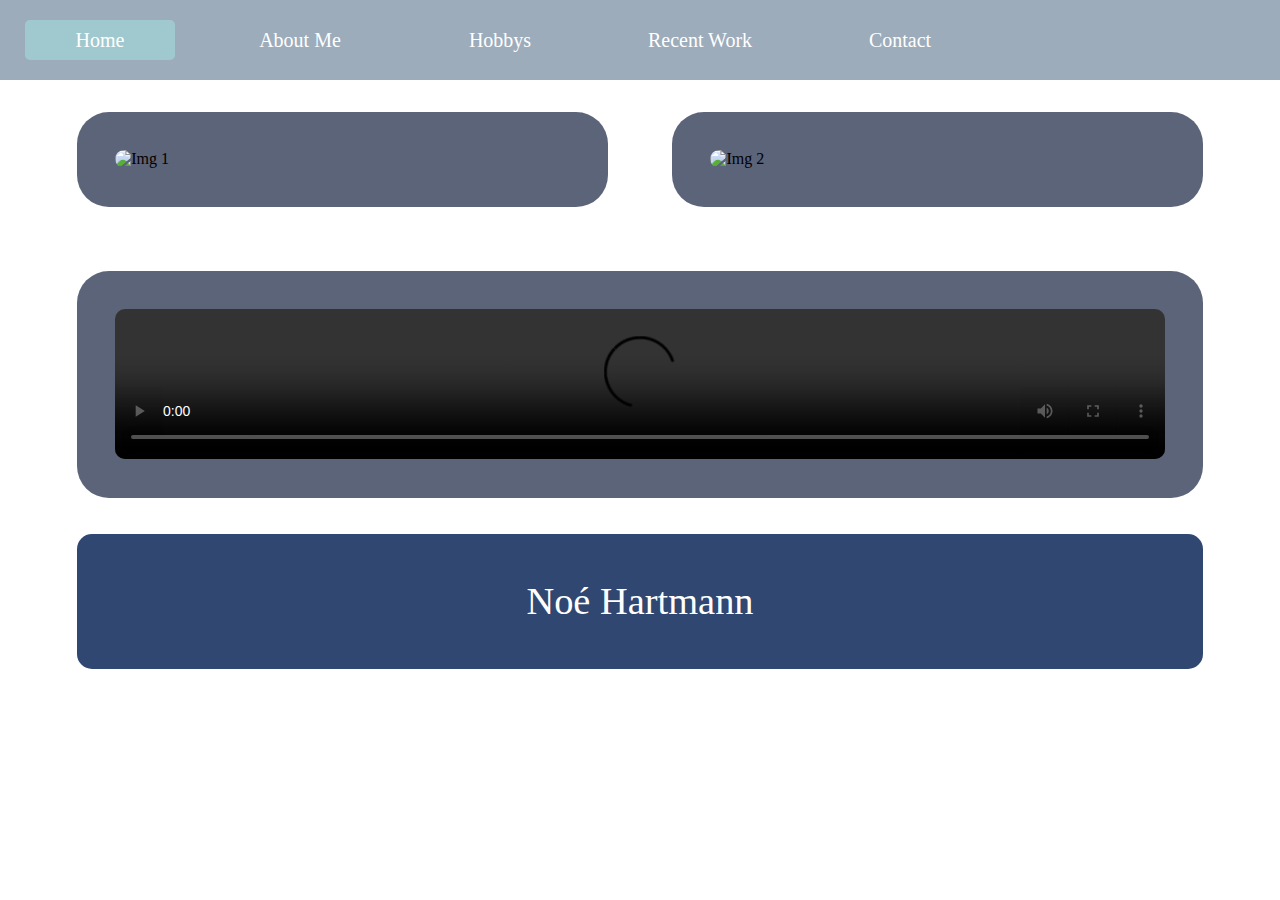
==== index.html @ 292e920b "first commit" ====
<!DOCTYPE html>
<html lang="en">

<head>
    <meta charset="UTF-8">
    <meta name="viewport" content="width=device-width, initial-scale=1.0">
    <title>Home</title>
    <link rel="stylesheet" href="style.css">
    <script src="script.js"></script>
</head>

<body>
    <nav class="header">
        <a class="headerCurrentItem mostLeftItem" href="index.html">Home</a>
        <a class="headerItem" href="aboutme.html">About Me</a>
        <a class="headerItem" href="hobbys.html">Hobbys</a>
        <a class="headerItem" href="recentWork.html">Recent Work</a>
        <a class="headerItem" href="contact.html">Contact</a>
    </nav>

    <main>
        <div class="imgContainer">
            <div class="divImg1">
                <img class="img1" src="img/lowqual/index01.jpg" data-high-res="img/highqual/index01.jpg" alt="Img 1">
            </div>
            <div class="divImg2">
                <img class="img2" src="img/lowqual/index02.jpg" data-high-res="img/highqual/index02.jpg" alt="Img 2">
            </div>
        </div>
        <div class="imgContainer2">
            <div class="divImg3">
                <video class="img3" src="vid/lowqual/pizza.mp4" data-high-res="vid/highqual/pizza.mp4" type="video/mp4" autoplay loop controls></video>
            </div>
        </div>

        <div class="footer">
            <p class="footerTitel">Noé Hartmann</p>
        </div>
    </main>
</body>

</html>
---- style.css ----
:root {
    --headerFg: rgb(255, 255, 255);
    --headerBg: #D3EFBD;
    --headerElement: #9CACBB;
    --headerMomentanElement: #A0C9CF;
    --bodyBg: #ffffff;
    --imageBg: #5C6479;
    --DivTitle: #4DA5B1;
    --FooterBg: #304771;
}

.flex {
    display: flex;
}

body {
    margin: 0;
    background-color: var(--bodyBg);
}

img {
    opacity: 0.5;
}

img[data-high-res] {
    opacity: 1;
}

.header {
    display: grid;
    width: 100vw;
    background-color: var(--headerElement);
    grid-template-columns: 1fr 1fr 1fr 1fr 1fr 3fr;
}

.headerItem {
    display: flex;
    justify-content: center;
    align-items: center;

    margin-right: 50px;
    width: 150px;
    height: 80px;

    color: var(--headerFg);
    font-size: 20px;
    background-color: var(--headerElement);
    border-radius: 5px;
    text-decoration: none;
}

.headerCurrentItem {
    display: flex;
    justify-content: center;
    align-items: center;

    margin-right: 50px;
    margin-top: 20px;
    width: 150px;
    height: 40px;

    color: var(--headerFg);
    font-size: 20px;
    background-color: var(--headerMomentanElement);
    border-radius: 5px;
    text-decoration: none;
}

.mostLeftItem {
    margin-left: 25px;
}

.imgContainer {
    display: flex;
    justify-content: center;
    margin-top: 2.5vw;
    margin-bottom: 5vw;
}

.imgContainer2 {
    display: flex;
    justify-content: center;
}

.divImg1,
.divImg2 {
    display: flex;
    justify-content: center;
    background-color: var(--imageBg);
    border-radius: 2.5vw;
    margin-right: 2.5vw;
    margin-left: 2.5vw;
}

.divImg3 {
    display: flex;
    justify-content: center;
    background-color: var(--imageBg);
    border-radius: 2.5vw;
}

.img1,
.img2 {
    width: 35.5vw;
    height: auto;
    margin: 3vw;
    border-radius: 10px;
}

.img3 {
    width: 82vw;
    height: auto;
    margin: 3vw;
    border-radius: 10px;
}

.aboutContainer {
    display: grid;
    grid-template-columns: 1fr 1fr;
}

.aboutDivImg {
    display: flex;
    justify-content: center;
    background-color: var(--imageBg);
    border-radius: 30px;
    margin-top: 5vh;
    margin-right: 6vw;
    margin-left: 6vw;
}

.aboutImg {
    width: 35vw;
    margin: 50px;
    border-radius: 10px;
}

.aboutContent {
    display: grid;
    grid-template-rows: 1fr 3fr;
}

.aboutDivTitle {
    display: flex;
    justify-content: center;
    align-items: center;

    margin-top: 5vh;
    margin-right: 6vw;

    background-color: var(--DivTitle);
    border-radius: 30px;
}

.aboutTitle {
    font-size: 40px;
    font-weight: bold;
}

.aboutDivText {
    display: flex;

    margin-top: 5vh;
    margin-right: 2vw;
    border-radius: 30px;
}

.aboutText {
    width: 40.5vw;
}

.hobbyContainer {
    display: grid;
    grid-template-columns: 1fr 1fr;
}

.hobbyDivImg {
    display: flex;
    justify-content: center;
    background-color: var(--imageBg);
    border-radius: 30px;
    margin-top: 5vh;
    margin-right: 6vw;
    margin-left: 6vw;
}

.hobbyImg {
    width: 35vw;
    margin: 50px;
    border-radius: 10px;
}

.hobbyContent {
    display: grid;
    grid-template-rows: 1fr 3fr;
}

.hobbyDivTitle {
    display: flex;
    justify-content: center;
    align-items: center;

    margin-top: 5vh;
    margin-right: 6vw;

    background-color: var(--DivTitle);
    border-radius: 30px;
}

.hobbyTitle {
    font-size: 40px;
    font-weight: bold;
}

.hobbyDivText {
    display: flex;

    margin-top: 5vh;
    margin-right: 5vw;
    border-radius: 30px;
}

.hobbyText {
    word-wrap: break-word;
    width: 40.5vw;
}

.workContainer {
    display: grid;
    grid-template-columns: 1fr 1fr 1fr
}

.workElement {
    margin-right: 5vw;
    margin-left: 6vw;

    margin-top: 10vh;
    margin-bottom: 10vh;
}

.imgButtonContainer {
    position: relative;
}

.learnMoreButton {
    position: absolute;
    top: 82%;
    left: 45%;
    transform: translate(-50%, -50%);
    z-index: 1;

    width: 10vw;
    height: 3vh;

    border-radius: 2.5px;
    color: white;
    background-color: var(--headerElement);
}

.workImg {
    width: 20vw;
    border-radius: 10px;
}

.workText {
    word-wrap: break-word;
    width: 20vw;
}

.contactTitleContainer {
    display: flex;
    justify-content: center;
    align-items: center;

    height: 15vh;

    border-radius: 15px;
    margin-top: 2.5vw;
    margin-bottom: 2.5vw;
    margin-right: 6vw;
    margin-left: 6vw;

    background-color: var(--imageBg);
    color: black;
}

.contactTitle {
    font-size: 4vw;
    font-weight: bold;
}

.contactTextContainer {
    display: flex;
    justify-content: center;
    margin-left: 6vw;
    margin-right: 6vw;
    margin-top: 3vw;
}

.contactFormular {
    display: flex;
    flex-direction: column;
    align-items: center;

    border-radius: 15px;
    margin-top: 5vh;
    margin-right: 6vw;
    margin-left: 6vw;

    background-color: var(--imageBg);

    width: 88vw;
    gap: 1rem;
}

.contactFormularForm {
    display: flex;
    flex-direction: column;
    align-items: center;

    margin-top: 5vh;

    gap: 1rem;
}

.nameFormular,
.emailFormular {
    height: 5vw;
    width: 45vw;
    text-align: center;
}

.messageFormular {
    height: 15vw;
    width: 45vw;
    text-align: center;
}

.submit {
    height: 50px;
    width: 150px;
}

.footer {
    display: flex;
    justify-content: center;
    align-items: center;

    height: 15vh;

    border-radius: 15px;
    margin-top: 4vh;
    margin-bottom: 40px;
    margin-right: 6vw;
    margin-left: 6vw;

    background-color: var(--FooterBg);
    /*Die Hintergrundfarbe habe ich hier auch geändert, da dass hellgrün nicht zum bg der main-page gepasst hat*/
    color: white;
    /*Die Schriftfarbe Weiss ist auf dem Dunkelgrün schöner wie das Schwarz*/
}

.footerTitel {
    font-size: 3vw;
}

@media (max-width: 1000px) {
    .header {
        display: flex;
        justify-content: space-between;
    }

    .headerItem {
        display: flex;
        justify-content: center;
        align-items: center;

        margin-right: 10px;
        width: 100px;
        height: 60px;

        color: var(--headerFg);
        font-size: 2vw;
        background-color: var(--headerElement);
        border-radius: 5px;
        text-decoration: none;
    }

    .headerCurrentItem {
        display: flex;
        justify-content: center;
        align-items: center;

        margin-right: 10px;
        margin-top: 10px;
        width: 100px;
        height: 40px;

        color: var(--headerFg);
        font-size: 2vw;
        background-color: var(--headerMomentanElement);
        border-radius: 5px;
        text-decoration: none;
    }

    .imgContainer {
        display: grid;
        width: 100%;
        grid-template-rows: 1fr 1fr;
        justify-content: center;
        margin-top: 5vw;
        margin-bottom: 5vw;
    }

    .divImg1 {
        display: flex;
        justify-content: center;
        background-color: var(--imageBg);
        border-radius: 2.5vw;
        margin-bottom: 5vw;
        margin-right: 2.5vw;
        margin-left: 2.5vw;
    }

    .divImg2,
    .divImg3 {
        display: flex;
        justify-content: center;
        background-color: var(--imageBg);
        border-radius: 2.5vw;
        margin-right: 2.5vw;
        margin-left: 2.5vw;
    }

    .img1,
    .img2 {
        width: 82vw;
        height: auto;
        margin: 3vw;
        border-radius: 10px;
    }

    .aboutContainer {
        display: flex;
        flex-direction: column;
        align-items: center;
    }

    .aboutDivImg {
        display: flex;
        justify-content: center;

        margin-top: 3vh;
        margin-right: 6vw;
        margin-left: 6vw;
        border-radius: 30px;

        width: 88vw;
        background-color: var(--imageBg);
    }

    .aboutImg {
        width: 82vw;
        height: auto;
        margin: 3vw;
        border-radius: 10px;
    }

    .aboutContent {
        display: grid;
        grid-template-rows: 1fr 2fr;
    }

    .aboutDivTitle {
        display: flex;
        flex-direction: column;
        justify-content: center;
        align-items: center;

        margin-right: 6vw;
        margin-left: 6vw;
        border-radius: 30px;

        width: 88vw;
        height: 15vh;
    }

    .aboutTitle {
        font-size: 4vw;
        font-weight: bold;
    }

    .aboutDivText {
        display: grid;

        margin-right: 6vw;
        margin-left: 6vw;
        border-radius: 30px;

        width: 88vw;
    }

    .aboutText {
        width: 88vw;
        font-size: 1rem;
    }

    .hobbyContainer {
        display: flex;
        flex-direction: column;
        align-items: center;
    }

    .hobbyDivImg {
        display: flex;
        justify-content: center;

        margin-top: 3vh;
        margin-right: 6vw;
        margin-left: 6vw;
        border-radius: 30px;

        width: 88vw;
        background-color: var(--imageBg);
    }

    .hobbyImg {
        width: 82vw;
        height: auto;
        margin: 3vw;
        border-radius: 10px;
    }

    .hobbyContent {
        display: grid;
        grid-template-rows: 1fr 2.2fr;
    }

    .hobbyDivTitle {
        display: flex;
        flex-direction: column;
        justify-content: center;
        align-items: center;

        margin-right: 6vw;
        margin-left: 6vw;
        border-radius: 30px;

        width: 88vw;
        height: 15vh;
    }

    .hobbyTitle {
        font-size: 4vw;
        font-weight: bold;
    }

    .hobbyDivText {
        margin-right: 6vw;
        margin-left: 6vw;
        border-radius: 30px;

        width: 88vw;
    }

    .hobbyText {
        word-wrap: break-word;
        width: 88vw;
        font-size: 1rem;
    }

    .workContainer {
        display: flex;
        flex-direction: column;
    }

    .workElement {
        margin-top: 5vh;
        margin-bottom: 1vh;
        margin-right: 6vw;
        margin-left: 6vw;
    }

    .imgButtonContainer {
        position: relative;
    }

    .learnMoreButton {
        position: absolute;
        top: 82%;
        left: 50%;
        transform: translate(-50%, -50%);
        z-index: 1;

        width: 30vw;
        height: 3vh;

        border-radius: 2.5px;
        color: white;
        background-color: var(--headerElement);
    }

    .workImg {
        width: 100%;
        object-fit: cover;
        border-radius: 10px;
    }

    .workText {
        word-wrap: break-word;
        width: 100%;
        font-size: 1rem;
    }

    .contactTextContainer {
        display: flex;
        justify-content: center;
        margin-left: 6vw;
        margin-right: 6vw;
        margin-top: 6vw;
    }

    .contactText {
        font-size: 1rem;
    }

    .nameFormular,
    .emailFormular {
        height: 5vw;
        width: 80vw;
        text-align: center;
    }

    .messageFormular {
        height: 15vw;
        width: 80vw;
        text-align: center;
    }
}
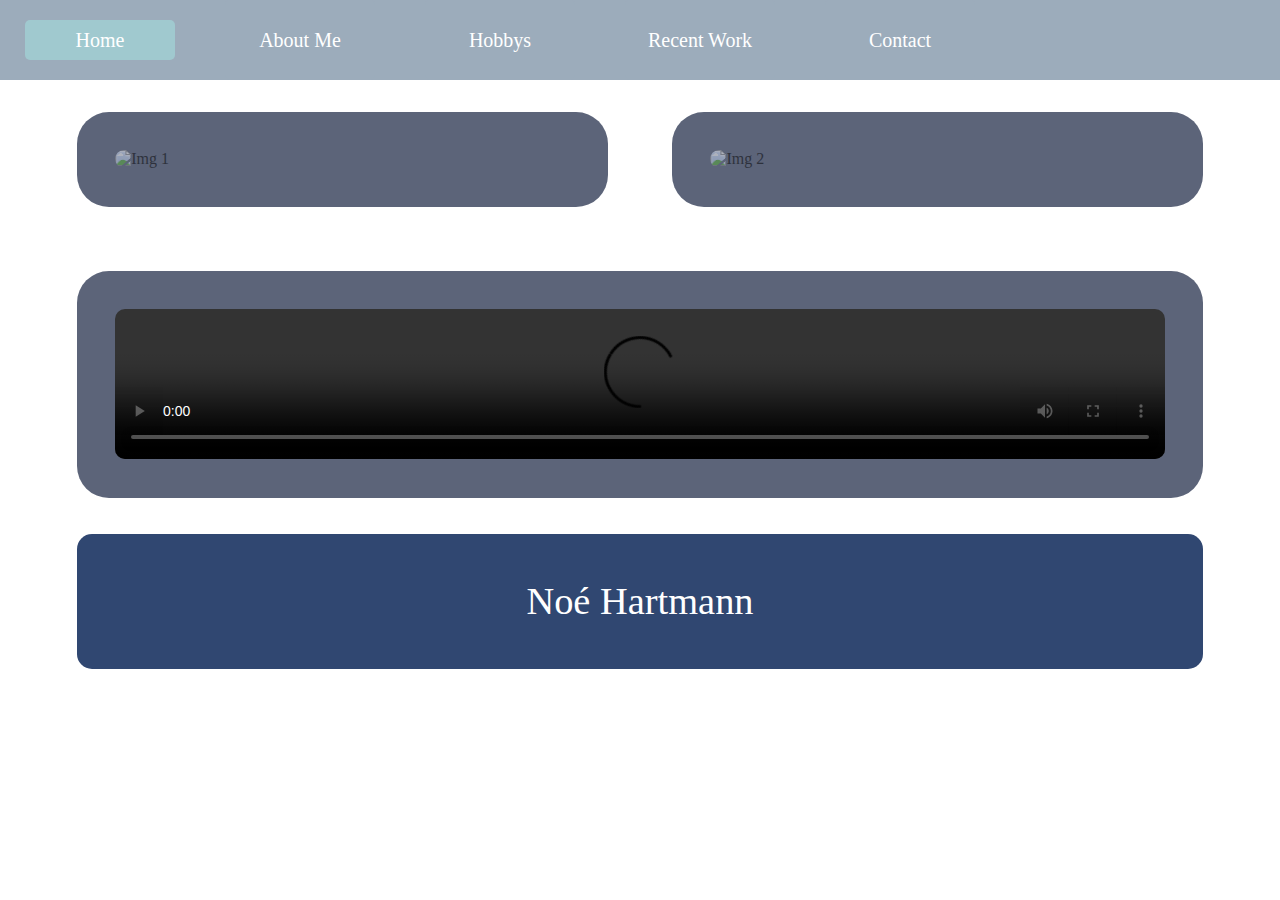
==== commit 2b66efaf: "Update" ====
--- a/index.html
+++ b/index.html
@@ -6,7 +6,7 @@
     <meta name="viewport" content="width=device-width, initial-scale=1.0">
     <title>Home</title>
     <link rel="stylesheet" href="style.css">
-    <script src="script.js"></script>
+    
 </head>
 
 <body>
@@ -21,15 +21,15 @@
     <main>
         <div class="imgContainer">
             <div class="divImg1">
-                <img class="img1" src="img/lowqual/index01.jpg" data-high-res="img/highqual/index01.jpg" alt="Img 1">
+                <img class="img1" src="img/Home.jpg"  alt="Img 1">
             </div>
             <div class="divImg2">
-                <img class="img2" src="img/lowqual/index02.jpg" data-high-res="img/highqual/index02.jpg" alt="Img 2">
+                <img class="img2" src="img/web engineering.jpg"  alt="Img 2">
             </div>
         </div>
         <div class="imgContainer2">
             <div class="divImg3">
-                <video class="img3" src="vid/lowqual/pizza.mp4" data-high-res="vid/highqual/pizza.mp4" type="video/mp4" autoplay loop controls></video>
+                <video class="img3" src="vid/vidindex.mp4"  type="video/mp4" autoplay loop controls></video>
             </div>
         </div>
 
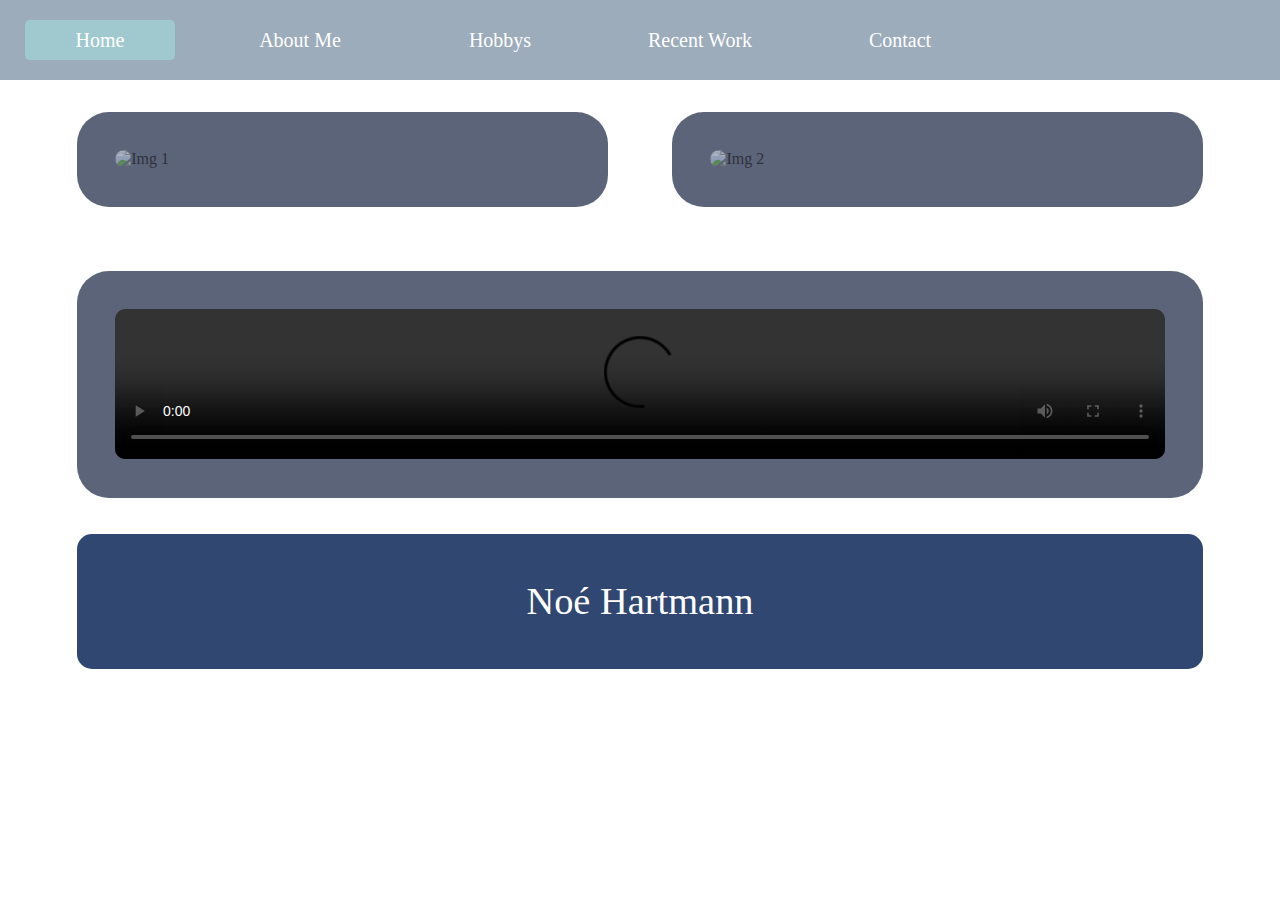
==== commit cc92dd6d: "change path from img" ====
--- a/index.html
+++ b/index.html
@@ -20,11 +20,11 @@
 
     <main>
         <div class="imgContainer">
-            <div class="divImg1">
-                <img class="img1" src="img/Home.jpg"  alt="Img 1">
+            <div class="divImg1"> <!--change path-->
+                <img class="img1" src="../img/Home.jpg"  alt="Img 1">
             </div>
             <div class="divImg2">
-                <img class="img2" src="img/web engineering.jpg"  alt="Img 2">
+                <img class="img2" src="../img/web engineering.jpg"  alt="Img 2">
             </div>
         </div>
         <div class="imgContainer2">
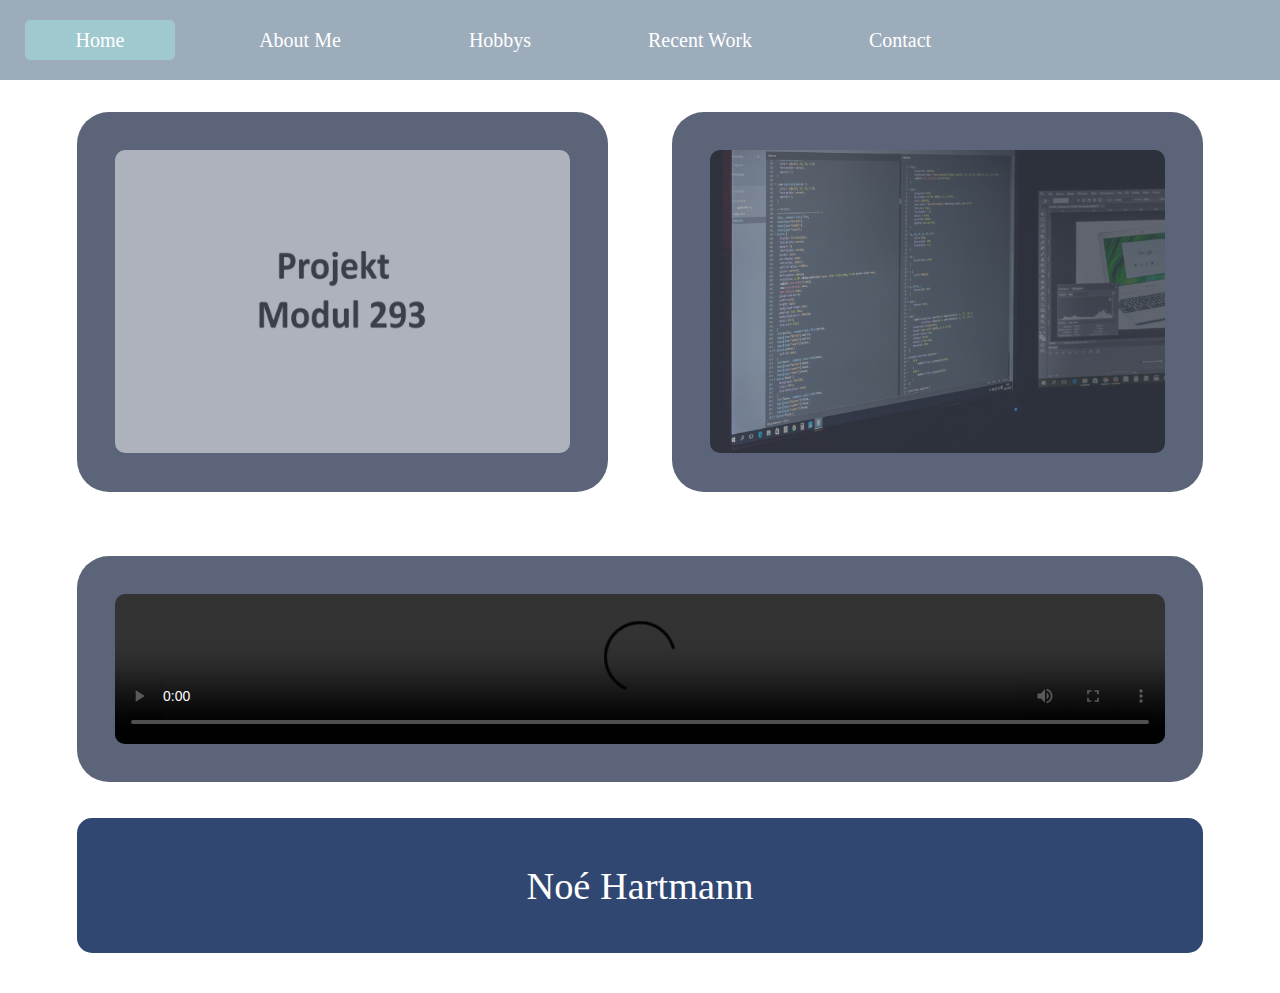
==== commit 2afb01f0: "git commit" ====
--- a/index.html
+++ b/index.html
@@ -21,10 +21,10 @@
     <main>
         <div class="imgContainer">
             <div class="divImg1"> <!--change path-->
-                <img class="img1" src="../img/Home.jpg"  alt="Img 1">
+                <img class="img1" src="Img/Home.jpg"  alt="Img 1">
             </div>
             <div class="divImg2">
-                <img class="img2" src="../img/web engineering.jpg"  alt="Img 2">
+                <img class="img2" src="Img/web engineering.jpg"  alt="Img 2">
             </div>
         </div>
         <div class="imgContainer2">
